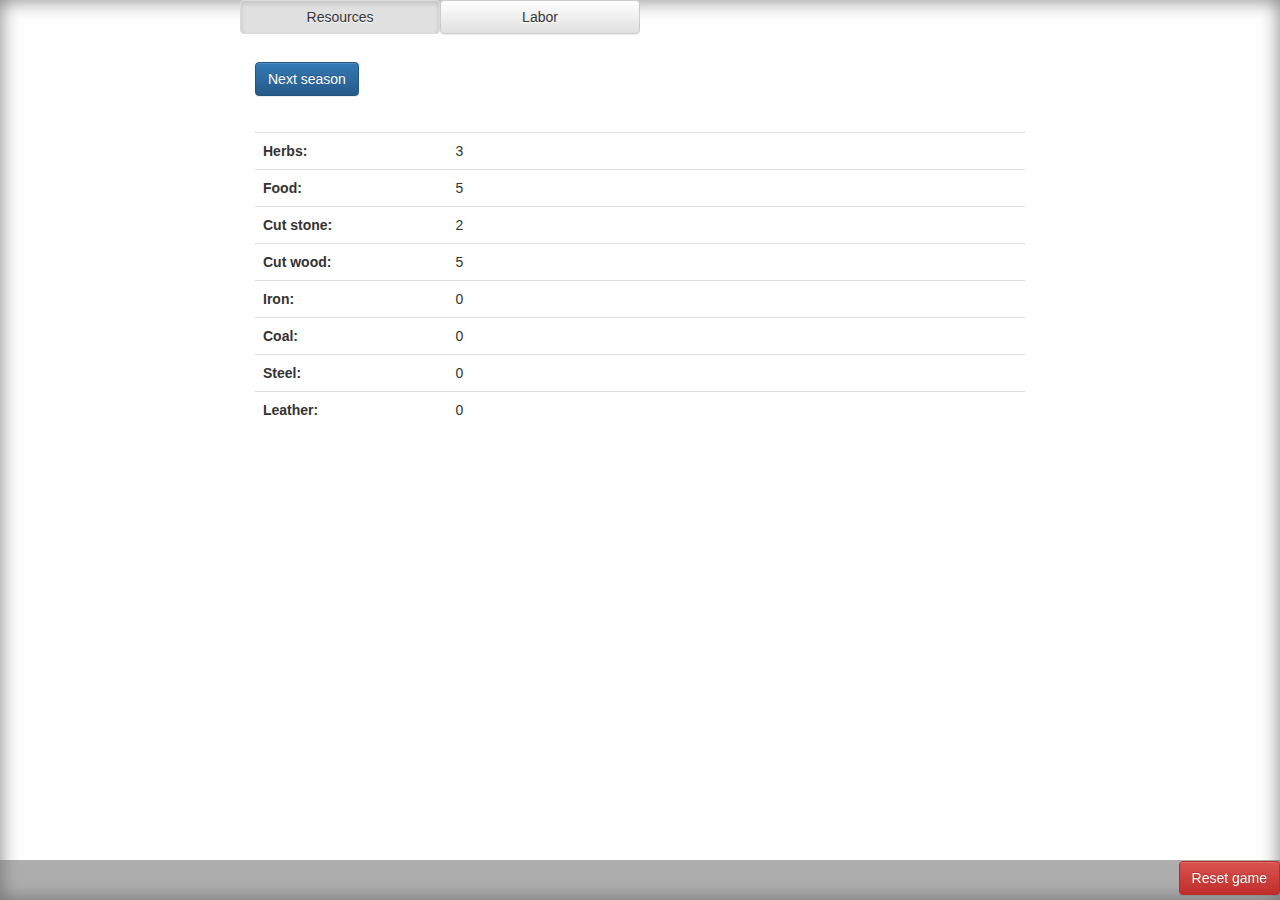
==== src/mgf.html @ dca2cdc6 "Add restart function after game over" ====
<!DOCTYPE html>
<html lang="en">
<head>
    <meta charset="UTF-8">
    <title>MGF</title>
    <link rel="stylesheet" href="css/main.css">
    <link rel="stylesheet" href="js/vendor/bootstrap/css/bootstrap.min.css">
    <!-- Optional theme -->
    <link rel="stylesheet" href="js/vendor/bootstrap/css/bootstrap-theme.min.css">
    <script src="js/vendor/jquery-2.2.1.min.js"></script>
    <script src="js/vendor/bootstrap/js/bootstrap.min.js"></script>
    <script src="js/vendor/lodash.core.min.js"></script>
    <script src="js/main.js"></script>
    <script src="js/triggers.js"></script>

</head>
<body onload="init();">
<div class="site-wrapper">
    <noscript>Yep, you need javascript to play the game</noscript>
    <div class="container" id="game">
        <div id="screens">
            <div class="row">
                <button class="col-md-3 btn btn-default active" onclick="changeTab('stock');" id="btn-stock">Resources
                </button>
                <button class="col-md-3 btn btn-default" onclick="changeTab('population');" id="btn-population">Labor
                </button>
                <div class="col-md-6"></div>
            </div>
            <button class="btn-primary btn top-btn" onclick="nextWeek();">Next season</button>
            <div id="stock">
                <table class="table">
                    <caption class="sighted-invisible">Stocks report</caption>
                    <tr class="row">
                        <th scope="row" class="col-md-3">Herbs:</th>
                        <td class="col-md-9" id="herb">20</td>
                    </tr>
                    <tr class="row">
                        <th scope="row" class="col-md-3">Food:</th>
                        <td class="col-md-9" id="food">20</td>
                    </tr>
                    <tr class="row">
                        <th scope="row" class="col-md-3">Cut stone:</th>
                        <td class="col-md-9" id="stone">20</td>
                    </tr>
                    <tr class="row">
                        <th scope="row" class="col-md-3">Cut wood:</th>
                        <td class="col-md-9" id="wood">20</td>
                    </tr>
                    <tr class="row">
                        <th scope="row" class="col-md-3">Iron:</th>
                        <td class="col-md-9" id="iron">20</td>
                    </tr>
                    <tr class="row">
                        <th scope="row" class="col-md-3">Coal:</th>
                        <td class="col-md-9" id="coal">20</td>
                    </tr>
                    <tr class="row">
                        <th scope="row" class="col-md-3">Steel:</th>
                        <td class="col-md-9" id="steel">20</td>
                    </tr>
                    <tr class="row">
                        <th scope="row" class="col-md-3">Leather:</th>
                        <td class="col-md-9" id="leather">20</td>
                    </tr>

                </table>

            </div>
            <div id="population" class="item" style="display: none">
                <h3 id="race-name">Buffalo</h3>
                <table id="labor" class="table">
                    <caption class="sighted-invisible">Labor allocation</caption>
                    <tr id="workerTotal" class="row">
                        <th scope="row" class="col-md-3">Total Number of workers:</th>
                        <td class="col-md-9">20</td>
                    </tr>
                    <tr id="workerIdle" class="row">
                        <th scope="row" class="col-md-3">Idle workers:</th>
                        <td class="col-md-9">20</td>
                    </tr>
                    <tr id="builder" class="row">
                        <th scope="row" class="col-md-3"><label for="lb">Builders:</label></th>
                        <td class="col-md-9"><input id="lb" type="number" value="0" min="0"></td>
                    </tr>
                    <tr id="gatherer" class="row">
                        <th scope="row" class="col-md-3"><label for="lg">Gatherers:</label></th>
                        <td class="col-md-9"><input id="lg" type="number" value="0" min="0"></td>
                    </tr>
                    <tr id="scientist" class="row">
                        <th scope="row" class="col-md-3"><label for="ls">Scientists:</label></th>
                        <td class="col-md-9"><input id="ls" type="number" value="0" min="0"></td>
                    </tr>
                    <tr id="miner" class="row">
                        <th scope="row" class="col-md-3"><label for="lm">Miners:</label></th>
                        <td class="col-md-9"><input id="lm" type="number" value="0" min="0"></td>
                    </tr>
                    <tr id="hunter" class="row">
                        <th scope="row" class="col-md-3"><label for="lh">Hunters:</label></th>
                        <td class="col-md-9"><input id="lh" type="number" value="0" min="0"></td>
                    </tr>
                    <tr id="guard" class="row">
                        <th scope="row" class="col-md-3"><label for="lgu">Guards:</label></th>
                        <td class="col-md-9"><input id="lgu" type="number" value="0" min="0"></td>
                    </tr>
                </table>
            </div>
        </div>
        <div class="navbar navbar-fixed-bottom">
            <button onclick="resetGame();" class="btn btn-danger reset-btn">Reset game</button>
        </div>
    </div>
    <div id="dialog_screen">
        <div class="text-center">
            <h1 class="game-over-text">GAME OVER</h1>
            <h2 id="cause-of-death">Your population died of famine!</h2>
            <button class="btn btn-success btn-restart" onclick="resetGame();">Try again</button>
        </div>
        <div id="dialog_bottom_panel"></div>
        <div id="character1"></div>
        <div id="character2"></div>
        <div id="character3"></div>
        <div id="character4"></div>
        <div id="character5"></div>
        <div id="character6"></div>
        <button id="next" class="btn btn-primary">&gt;&gt;&gt;</button>
    </div>
</div>
</body>
</html>
---- src/css/main.css ----
#reset {
    margin-left: 2em;
}

#dialog_screen {
    display: none;
    height: 100%;
    width: 100%;
}

.container {
    max-width: 80rem;

}

.site-wrapper {
    box-shadow: 0 0 2rem rgba(0, 0, 0, 0.5) inset;
    display: table;
    height: 100%;
    min-height: 100%;
    width: 100%;
}

html, body {
    height: 100%;
}

div.navbar.navbar-fixed-bottom {
    min-height: 40px;
    background-color: rgba(94, 94, 94, 0.5);
}

#reset {
    margin-top: 3px;
}

.sighted-invisible {
    opacity: 0;
}

.top-btn {
    margin-top: 2em;
}

.reset-btn {
    float: right;
}

@keyframes example {
    from {
        /*opacity: 1.0;*/
        transform: scale(1.0, 1.0);
    }
    to {
        /*opacity: 0.8;*/
        transform: scale(0.8, 0.8);
    }
}

/* The element to apply the animation to */
.game-over {
    /*opacity: 0.8;*/
    transform: scale(0.8, 0.8);
    animation-name: example;
    animation-duration: 2s;
}

#game {
    z-index: 2;
}

#dialog_screen {
    width: 100%;
    height: 100%;
    position: absolute;
    top: 0;
    left: 0;
    z-index: 3;
    background-color: rgba(255, 255, 255, 0.7);
}

.game-over-text {
    margin-top: 7em;
    text-align: center;
    color: brown;
    font-weight: bold;
}

#next {
    display: none;
}

.btn-restart {
    margin-top: 3em;
}
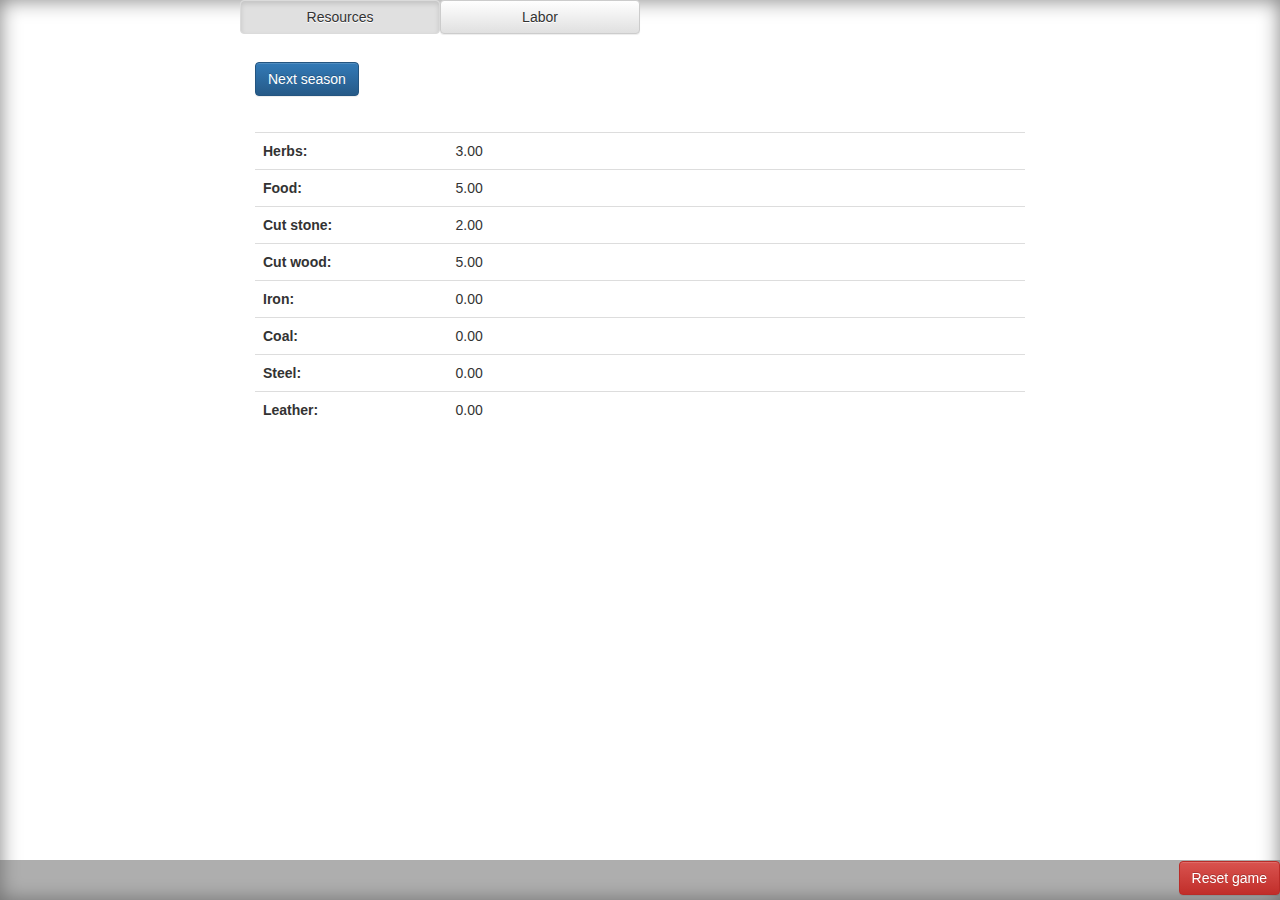
==== commit 12af0959: "Add lumberjack, Remove hunter, Fix newWeek function" ====
--- a/src/mgf.html
+++ b/src/mgf.html
@@ -12,6 +12,7 @@
     <script src="js/vendor/lodash.core.min.js"></script>
     <script src="js/main.js"></script>
     <script src="js/triggers.js"></script>
+    <script src="js/labors.js"></script>
 
 </head>
 <body onload="init();">
@@ -83,8 +84,12 @@
                         <td class="col-md-9"><input id="lb" type="number" value="0" min="0"></td>
                     </tr>
                     <tr id="gatherer" class="row">
-                        <th scope="row" class="col-md-3"><label for="lg">Gatherers:</label></th>
+                        <th scope="row" class="col-md-3"><label for="lg">Hunter/Gatherers:</label></th>
                         <td class="col-md-9"><input id="lg" type="number" value="0" min="0"></td>
+                    </tr>
+                    <tr id="lumberjack" class="row">
+                        <th scope="row" class="col-md-3"><label for="lh">Lumberjacks:</label></th>
+                        <td class="col-md-9"><input id="lh" type="number" value="0" min="0"></td>
                     </tr>
                     <tr id="scientist" class="row">
                         <th scope="row" class="col-md-3"><label for="ls">Scientists:</label></th>
@@ -93,10 +98,6 @@
                     <tr id="miner" class="row">
                         <th scope="row" class="col-md-3"><label for="lm">Miners:</label></th>
                         <td class="col-md-9"><input id="lm" type="number" value="0" min="0"></td>
-                    </tr>
-                    <tr id="hunter" class="row">
-                        <th scope="row" class="col-md-3"><label for="lh">Hunters:</label></th>
-                        <td class="col-md-9"><input id="lh" type="number" value="0" min="0"></td>
                     </tr>
                     <tr id="guard" class="row">
                         <th scope="row" class="col-md-3"><label for="lgu">Guards:</label></th>
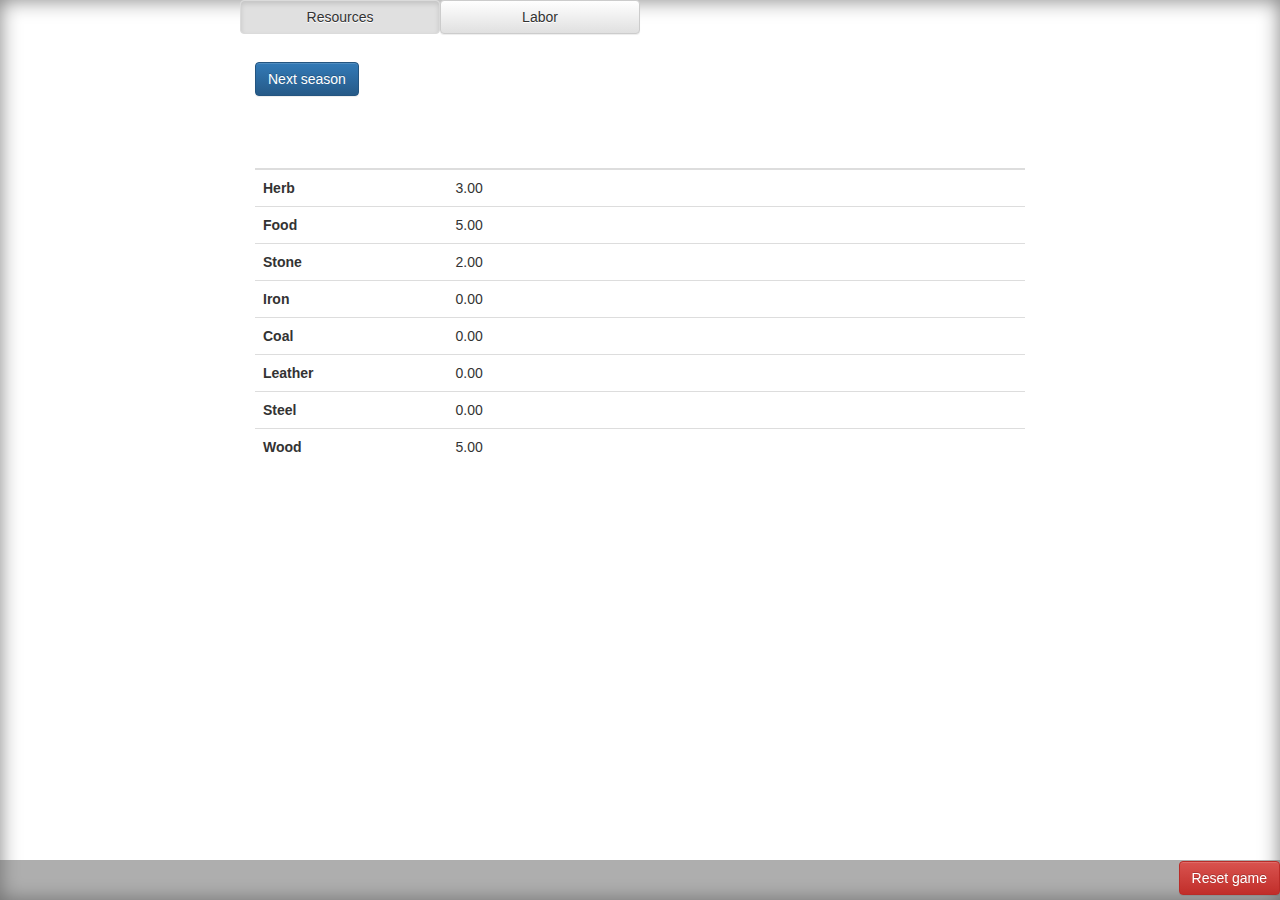
==== commit 4a8314a7: "Add visual yield" ====
--- a/src/mgf.html
+++ b/src/mgf.html
@@ -27,46 +27,19 @@
                 </button>
                 <div class="col-md-6"></div>
             </div>
-            <button class="btn-primary btn top-btn" onclick="nextWeek();">Next season</button>
-            <div id="stock">
-                <table class="table">
-                    <caption class="sighted-invisible">Stocks report</caption>
-                    <tr class="row">
-                        <th scope="row" class="col-md-3">Herbs:</th>
-                        <td class="col-md-9" id="herb">20</td>
-                    </tr>
-                    <tr class="row">
-                        <th scope="row" class="col-md-3">Food:</th>
-                        <td class="col-md-9" id="food">20</td>
-                    </tr>
-                    <tr class="row">
-                        <th scope="row" class="col-md-3">Cut stone:</th>
-                        <td class="col-md-9" id="stone">20</td>
-                    </tr>
-                    <tr class="row">
-                        <th scope="row" class="col-md-3">Cut wood:</th>
-                        <td class="col-md-9" id="wood">20</td>
-                    </tr>
-                    <tr class="row">
-                        <th scope="row" class="col-md-3">Iron:</th>
-                        <td class="col-md-9" id="iron">20</td>
-                    </tr>
-                    <tr class="row">
-                        <th scope="row" class="col-md-3">Coal:</th>
-                        <td class="col-md-9" id="coal">20</td>
-                    </tr>
-                    <tr class="row">
-                        <th scope="row" class="col-md-3">Steel:</th>
-                        <td class="col-md-9" id="steel">20</td>
-                    </tr>
-                    <tr class="row">
-                        <th scope="row" class="col-md-3">Leather:</th>
-                        <td class="col-md-9" id="leather">20</td>
-                    </tr>
+            <button class="btn-primary btn top-btn" onclick="nextSeason();">Next season</button>
+            <table class="table" id="stock">
+                <caption class="sighted-invisible">Stocks report</caption>
+                <thead>
+                <tr class="row">
+                    <th class="col-md-3"></th>
+                    <th scope="row" class="col-md-3">Total</th>
+                    <th scope="row" class="col-md-3">Previous yield</th>
+                    <th scope="row" class="col-md-3">Previous upkeep</th>
+                </tr>
+                </thead>
 
-                </table>
-
-            </div>
+            </table>
             <div id="population" class="item" style="display: none">
                 <h3 id="race-name">Buffalo</h3>
                 <table id="labor" class="table">
--- a/src/css/main.css
+++ b/src/css/main.css
@@ -92,4 +92,19 @@
 
 .btn-restart {
     margin-top: 3em;
+}
+
+th {
+    text-transform: capitalize;
+}
+
+.total {
+}
+
+.yield {
+    color: green;
+}
+
+.upkeep {
+    color: red;
 }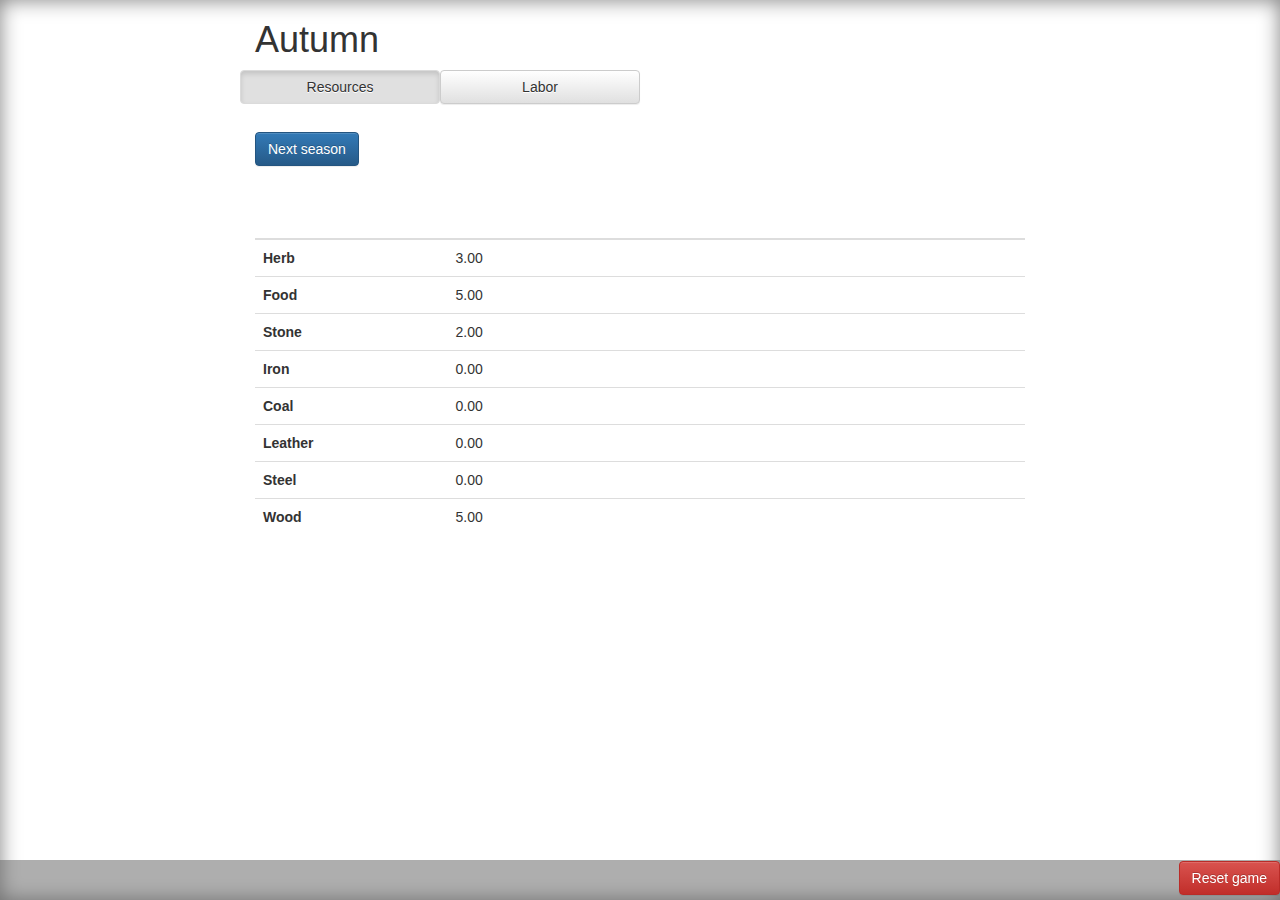
==== commit 2325c881: "Fix labor game out of sync, Add spring raid event" ====
--- a/src/mgf.html
+++ b/src/mgf.html
@@ -19,6 +19,7 @@
 <div class="site-wrapper">
     <noscript>Yep, you need javascript to play the game</noscript>
     <div class="container" id="game">
+        <h1 class="season-header">autumn</h1>
         <div id="screens">
             <div class="row">
                 <button class="col-md-3 btn btn-default active" onclick="changeTab('stock');" id="btn-stock">Resources
--- a/src/css/main.css
+++ b/src/css/main.css
@@ -107,4 +107,8 @@
 
 .upkeep {
     color: red;
+}
+
+.season-header {
+    text-transform: capitalize;
 }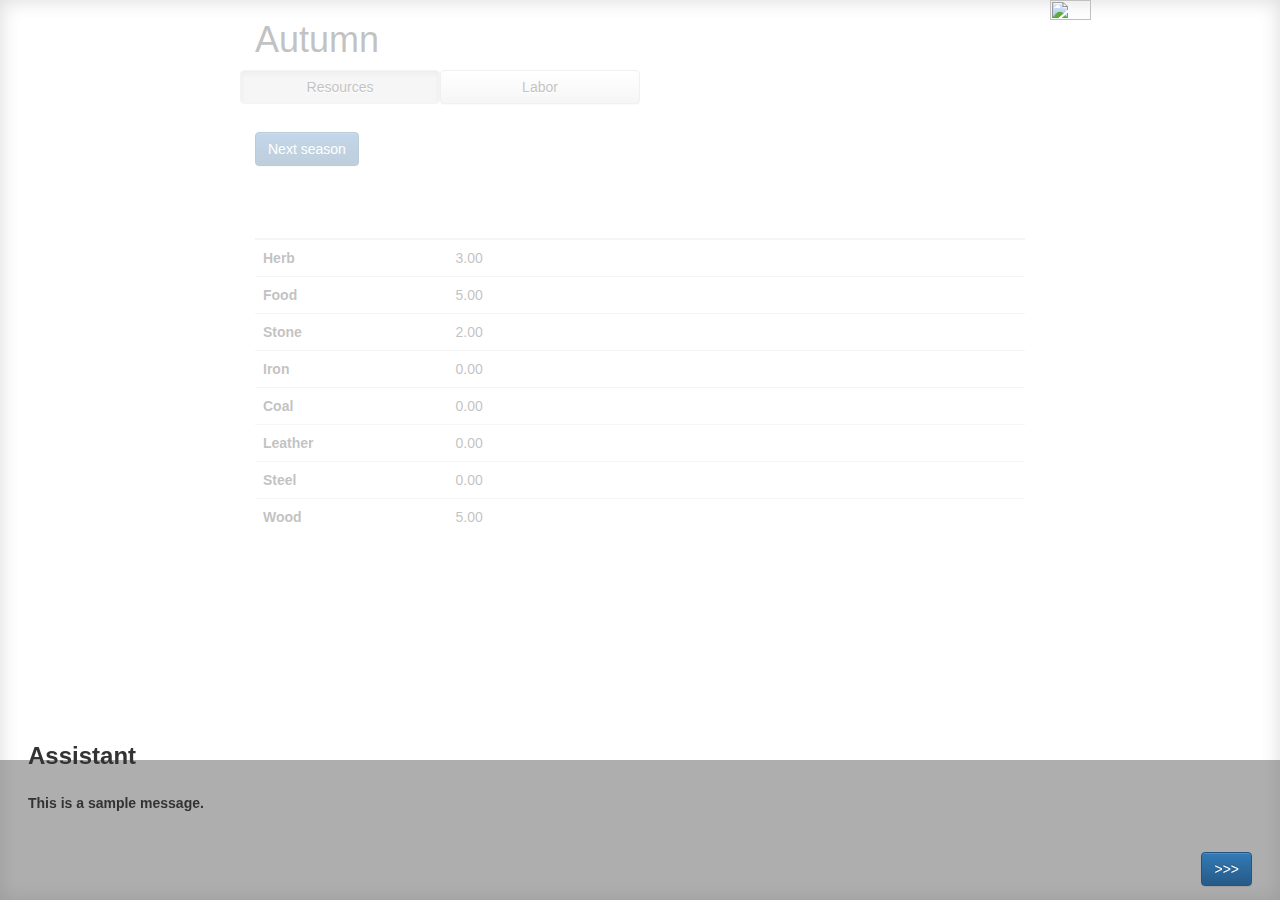
==== commit 686e91cf: "Add report screen" ====
--- a/src/mgf.html
+++ b/src/mgf.html
@@ -84,20 +84,29 @@
             <button onclick="resetGame();" class="btn btn-danger reset-btn">Reset game</button>
         </div>
     </div>
-    <div id="dialog_screen">
+    <div id="game-over-screen" class="dialog-screen">
         <div class="text-center">
             <h1 class="game-over-text">GAME OVER</h1>
             <h2 id="cause-of-death">Your population died of famine!</h2>
             <button class="btn btn-success btn-restart" onclick="resetGame();">Try again</button>
         </div>
-        <div id="dialog_bottom_panel"></div>
-        <div id="character1"></div>
-        <div id="character2"></div>
-        <div id="character3"></div>
-        <div id="character4"></div>
-        <div id="character5"></div>
-        <div id="character6"></div>
-        <button id="next" class="btn btn-primary">&gt;&gt;&gt;</button>
+    </div>
+    <div id="report-screen" class="dialog-screen">
+        <div>
+            <img id="character1" src="img/assistant.svg"/>
+            <div id="character2"></div>
+            <div id="character3"></div>
+            <div id="character4"></div>
+            <div id="character5"></div>
+            <div id="character6"></div>
+            <div class="dialog-bottom-panel navbar navbar-fixed-bottom">
+                <div class="char-name">Assistant</div>
+                <div>
+                    <div id="dialog-message">This is a sample message.</div>
+                    <button id="next" class="btn btn-primary" onclick="nextEvent();">&gt;&gt;&gt;</button>
+                </div>
+            </div>
+        </div>
     </div>
 </div>
 </body>
--- a/src/css/main.css
+++ b/src/css/main.css
@@ -69,7 +69,7 @@
     z-index: 2;
 }
 
-#dialog_screen {
+.dialog-screen {
     width: 100%;
     height: 100%;
     position: absolute;
@@ -84,10 +84,6 @@
     text-align: center;
     color: brown;
     font-weight: bold;
-}
-
-#next {
-    display: none;
 }
 
 .btn-restart {
@@ -111,4 +107,32 @@
 
 .season-header {
     text-transform: capitalize;
+}
+
+.dialog-bottom-panel {
+    height: 10em;
+    padding: 2em;
+}
+
+#next {
+    position:absolute;
+    right: 2em;
+    bottom: 1em;
+}
+
+#dialog-message {
+    font-weight: bold;
+}
+
+.char-name {
+    font-weight: bold;
+    font-size: x-large;
+    margin-top: -50px;
+    margin-bottom: 20px;
+}
+
+#character1 {
+    width: 18%;
+    height: 20%;
+    float:right;
 }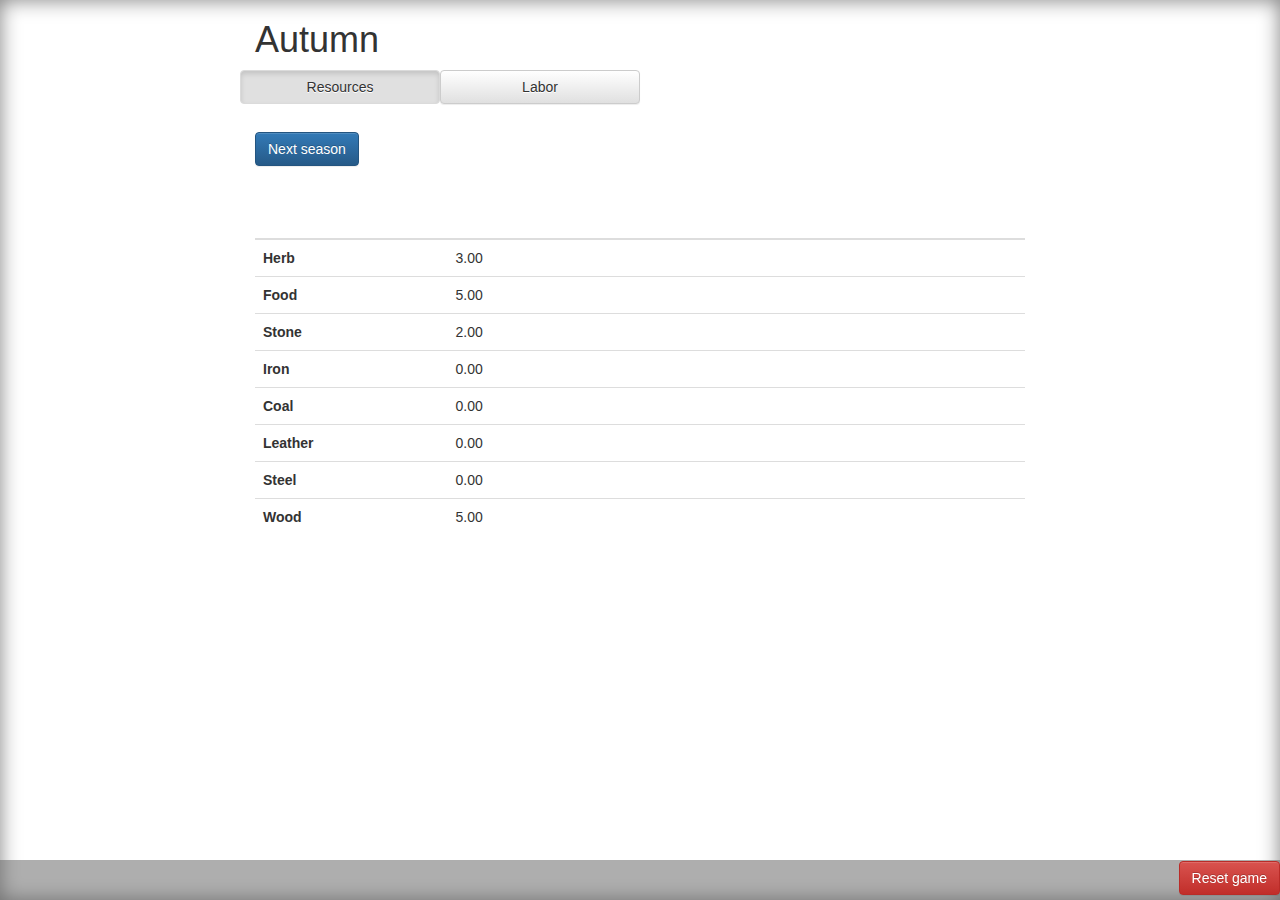
==== commit 44acb773: "WIP kill workers" ====
--- a/src/mgf.html
+++ b/src/mgf.html
@@ -9,7 +9,7 @@
     <link rel="stylesheet" href="js/vendor/bootstrap/css/bootstrap-theme.min.css">
     <script src="js/vendor/jquery-2.2.1.min.js"></script>
     <script src="js/vendor/bootstrap/js/bootstrap.min.js"></script>
-    <script src="js/vendor/lodash.core.min.js"></script>
+    <script src="js/vendor/lodash.js"></script>
     <script src="js/main.js"></script>
     <script src="js/triggers.js"></script>
     <script src="js/labors.js"></script>
